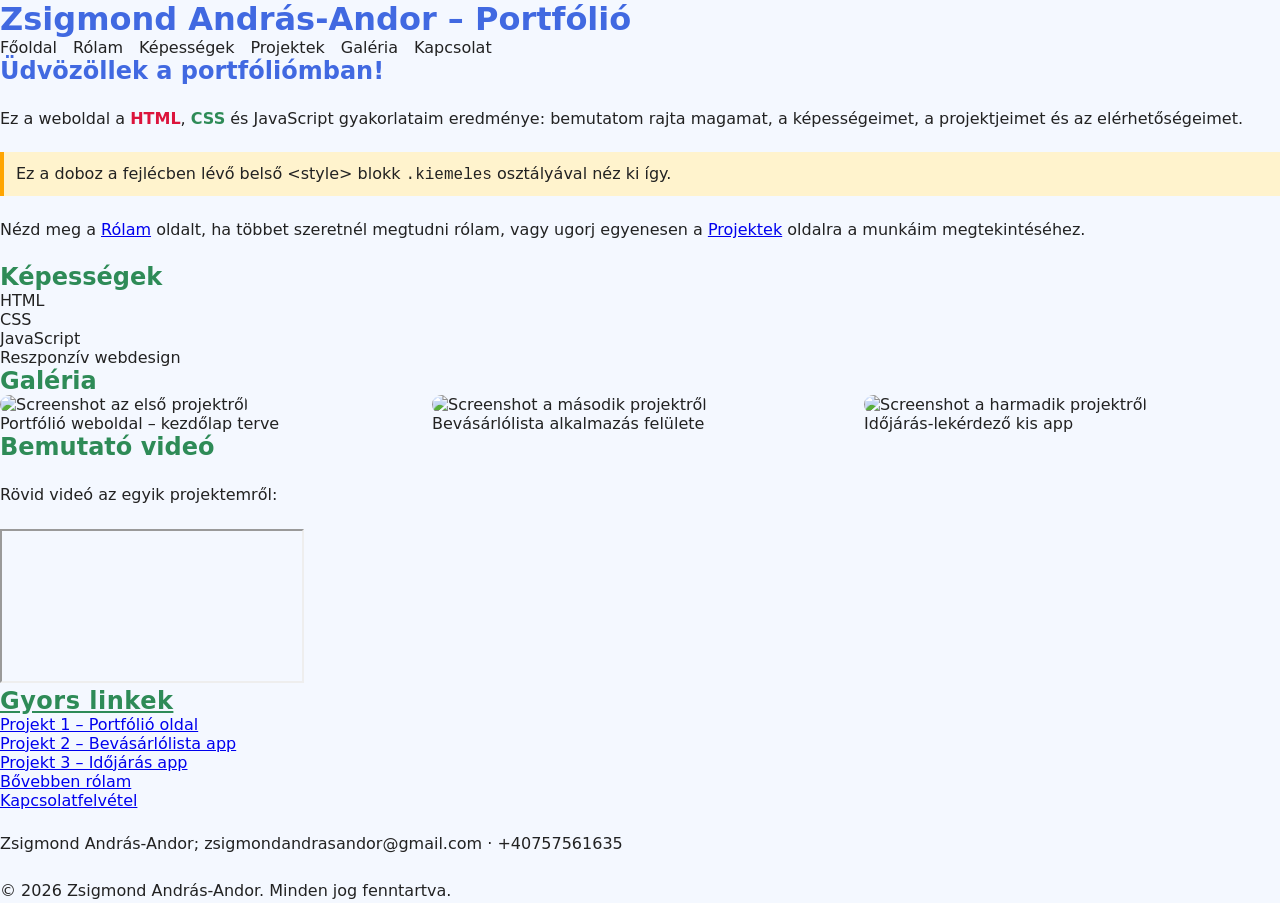
==== index.html @ 80d8d6cc "First commit" ====
<!DOCTYPE html>
<html lang="hu">
<head>
  <meta charset="UTF-8">
  <meta name="viewport" content="width=device-width, initial-scale=1.0">
  <title>Portfólió – Főoldal</title>
  <link rel="stylesheet" href="style.css">

  <style>
    .kiemeles {
      background-color: #fff3cd;
      border-left: 4px solid orange;
      padding: 12px;
      margin: 16px 0;
    }

    aside h2 {
      text-decoration: underline;
      letter-spacing: 0.5px;
    }
  </style>
</head>
<body>
  <header>
    <h1>Zsigmond András-Andor – Portfólió</h1>
    <nav>
      <ul>
        <li><a href="index.html#fooldal">Főoldal</a></li>
        <li><a href="rolam.html">Rólam</a></li>
        <li><a href="index.html#kepessegek">Képességek</a></li>
        <li><a href="projektek.html">Projektek</a></li>
        <li><a href="index.html#galeria">Galéria</a></li>
        <li><a href="kapcsolat.html">Kapcsolat</a></li>
      </ul>
    </nav>
  </header>

  <div class="layout">
    <main>
      <section id="fooldal">
        <h1>Üdvözöllek a portfóliómban!</h1>
        <p>
          Ez a weboldal a <span style="color: crimson; font-weight: bold;">HTML</span>,
          <span style="color: seagreen; font-weight: bold;">CSS</span> és JavaScript
          gyakorlataim eredménye: bemutatom rajta magamat, a képességeimet,
          a projektjeimet és az elérhetőségeimet.
        </p>
        <div class="kiemeles">
          Ez a doboz a fejlécben lévő belső &lt;style&gt; blokk
          <code>.kiemeles</code> osztályával néz ki így.
        </div>
        <p>
          Nézd meg a <a href="rolam.html">Rólam</a> oldalt, ha többet szeretnél
          megtudni rólam, vagy ugorj egyenesen a
          <a href="projektek.html">Projektek</a> oldalra a munkáim megtekintéséhez.
        </p>
      </section>

      <section id="kepessegek">
        <h2>Képességek</h2>
        <ul class="kepessegek">
          <li>HTML</li>
          <li>CSS</li>
          <li>JavaScript</li>
          <li>Reszponzív webdesign</li>
        </ul>
      </section>

      <section id="galeria">
        <h2>Galéria</h2>
        <div class="grid">
          <figure>
            <img src="https://picsum.photos/400/250?random=1" alt="Screenshot az első projektről">
            <figcaption>Portfólió weboldal – kezdőlap terve</figcaption>
          </figure>
          <figure>
            <img src="https://picsum.photos/400/250?random=2" alt="Screenshot a második projektről">
            <figcaption>Bevásárlólista alkalmazás felülete</figcaption>
          </figure>
          <figure>
            <img src="https://picsum.photos/400/250?random=3" alt="Screenshot a harmadik projektről">
            <figcaption>Időjárás-lekérdező kis app</figcaption>
          </figure>
        </div>
      </section>

      <section id="video">
        <h2>Bemutató videó</h2>
        <p>Rövid videó az egyik projektemről:</p>
        <div class="video-wrapper">
          <iframe
            src="https://www.youtube.com/embed/dQw4w9WgXcQ"
            title="Projekt bemutató videó"
            allowfullscreen>
          </iframe>
        </div>
      </section>

    </main>

    <aside>
      <h2>Gyors linkek</h2>
      <ul>
        <li><a href="projektek.html#projekt-1">Projekt 1 – Portfólió oldal</a></li>
        <li><a href="projektek.html#projekt-2">Projekt 2 – Bevásárlólista app</a></li>
        <li><a href="projektek.html#projekt-3">Projekt 3 – Időjárás app</a></li>
        <li><a href="rolam.html">Bővebben rólam</a></li>
        <li><a href="kapcsolat.html">Kapcsolatfelvétel</a></li>
      </ul>
    </aside>
  </div>

  <footer>
    <p>Zsigmond András-Andor; zsigmondandrasandor@gmail.com &middot; +40757561635</p>
    <p>&copy; 2026 Zsigmond András-Andor. Minden jog fenntartva.</p>
  </footer>

  <script>
    function isEven(num) {
      return num % 2 === 0;
    }
    console.log(isEven(4));
    console.log(isEven(5));
  </script>

</body>
</html>
---- style.css ----
* { box-sizing: border-box; margin: 0; padding: 0; }
html, body { height: 100%; }

h1 { color: royalblue; }
h2 { color: seagreen; }
body { font-family: Arial, sans-serif; font-size: 16px; }

p { margin: 20px 0; line-height: 1.7; }

body { background-color: #f4f8ff; color: #222; }

button {
  background-color: orange; color: white; border: none;
  padding: 10px 16px; border-radius: 6px; cursor: pointer;
}
button:hover { background-color: darkorange; }

button:focus, a:focus, input:focus, textarea:focus {
  outline: 3px solid cornflowerblue; outline-offset: 2px;
}

img { max-width: 100%; height: auto; border-radius: 12px; }
.avatar { width: 160px; height: 160px; border-radius: 50%; object-fit: cover; }

ol { list-style-type: upper-roman; margin-left: 30px; }

.container { display: flex; gap: 20px; }
.container > div { flex: 1; padding: 10px; background: #fff; border-radius: 8px; }

.grid {
  display: grid; gap: 16px;
  grid-template-columns: repeat(3, 1fr);
}
@media (max-width: 800px) {
  .grid { grid-template-columns: repeat(2, 1fr); }
}
@media (max-width: 520px) {
  .grid { grid-template-columns: 1fr; }
}

@import url('https://fonts.googleapis.com/css2?family=Roboto:wght@400;700&display=swap');
body { font-family: 'Roboto', system-ui, -apple-system, sans-serif; }

a, button { transition: background-color 0.2s, color 0.2s, transform 0.2s; }
button:hover { transform: translateY(-1px); }

nav ul { list-style: none; display: flex; gap: 16px; }
nav a { text-decoration: none; color: inherit; }
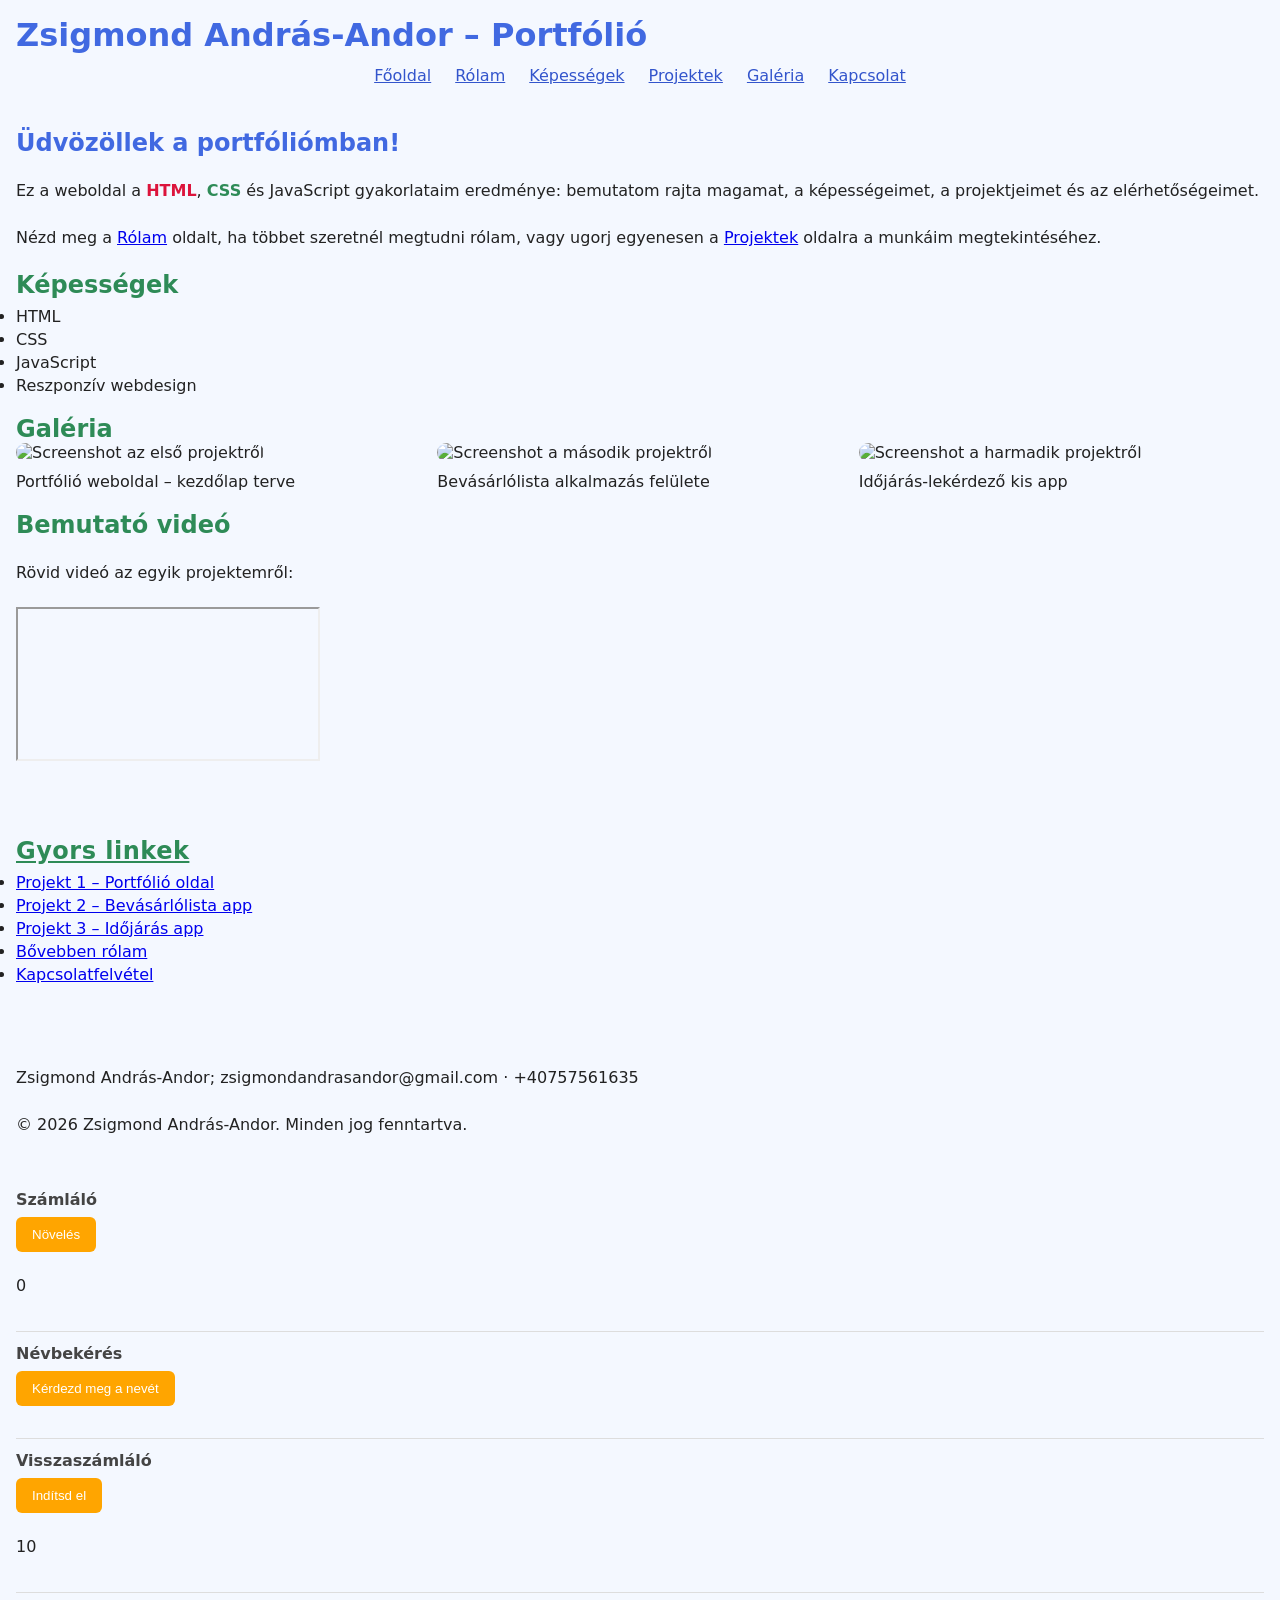
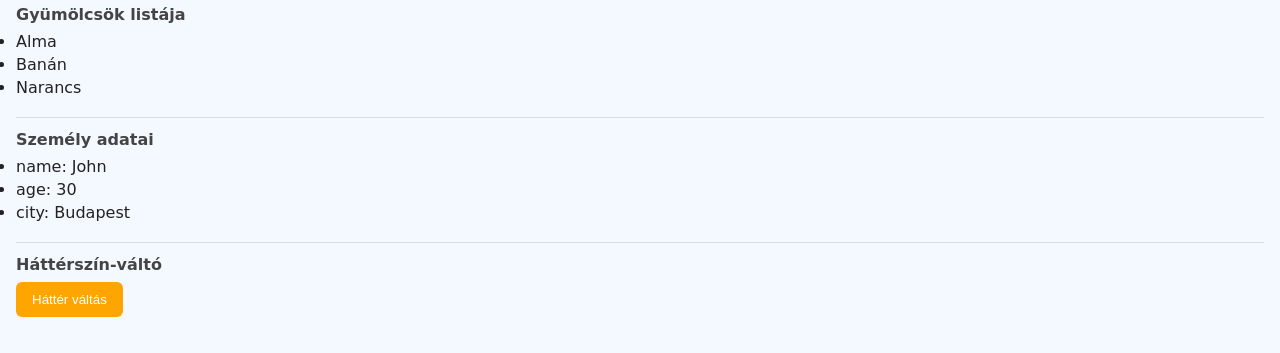
==== commit 6368191c: "Second commit" ====
--- a/index.html
+++ b/index.html
@@ -7,13 +7,6 @@
   <link rel="stylesheet" href="style.css">
 
   <style>
-    .kiemeles {
-      background-color: #fff3cd;
-      border-left: 4px solid orange;
-      padding: 12px;
-      margin: 16px 0;
-    }
-
     aside h2 {
       text-decoration: underline;
       letter-spacing: 0.5px;
@@ -45,10 +38,6 @@
           gyakorlataim eredménye: bemutatom rajta magamat, a képességeimet,
           a projektjeimet és az elérhetőségeimet.
         </p>
-        <div class="kiemeles">
-          Ez a doboz a fejlécben lévő belső &lt;style&gt; blokk
-          <code>.kiemeles</code> osztályával néz ki így.
-        </div>
         <p>
           Nézd meg a <a href="rolam.html">Rólam</a> oldalt, ha többet szeretnél
           megtudni rólam, vagy ugorj egyenesen a
@@ -115,12 +104,104 @@
     <p>&copy; 2026 Zsigmond András-Andor. Minden jog fenntartva.</p>
   </footer>
 
+  <!-- JS gyakorlatok demó elemei -->
+  <div class="js-demo">
+    <div>
+      <h3>Számláló</h3>
+      <button onclick="incrementCounter()">Növelés</button>
+      <p id="counter">0</p>
+    </div>
+
+    <div>
+      <h3>Névbekérés</h3>
+      <button onclick="askName()">Kérdezd meg a nevét</button>
+      <p id="name"></p>
+    </div>
+
+    <div>
+      <h3>Visszaszámláló</h3>
+      <button onclick="startCountdown()">Indítsd el</button>
+      <p id="countdown">10</p>
+    </div>
+
+    <div>
+      <h3>Gyümölcsök listája</h3>
+      <ul id="fruitList"></ul>
+    </div>
+
+    <div>
+      <h3>Személy adatai</h3>
+      <ul id="personInfo"></ul>
+    </div>
+
+    <div>
+      <h3>Háttérszín-váltó</h3>
+      <button onclick="changeBg()">Háttér váltás</button>
+    </div>
+  </div>
+
   <script>
+    function add(a, b) {
+      return a + b;
+    }
+    console.log(add(3, 4));
+
     function isEven(num) {
       return num % 2 === 0;
     }
     console.log(isEven(4));
     console.log(isEven(5));
+
+    let count = 0;
+    function incrementCounter() {
+      count++;
+      document.getElementById('counter').innerText = count;
+    }
+
+    function askName() {
+      let name = prompt('Mi a neved?');
+      document.getElementById('name').innerText = 'Üdvözöllek, ' + name + '!';
+    }
+
+    function startCountdown() {
+      let timeLeft = 10;
+      let timer = setInterval(function() {
+        if (timeLeft <= 0) {
+          clearInterval(timer);
+          document.getElementById('countdown').innerText = 'Idő lejárt!';
+        } else {
+          document.getElementById('countdown').innerText = timeLeft;
+        }
+        timeLeft--;
+      }, 1000);
+    }
+
+    let fruits = ['Alma', 'Banán', 'Narancs'];
+    fruits.forEach(function(fruit) {
+      document.getElementById('fruitList').innerHTML += '<li>' + fruit + '</li>';
+    });
+
+    function multiplyArray(arr, multiplier) {
+      return arr.map(num => num * multiplier);
+    }
+    let numbers = [1, 2, 3, 4];
+    console.log(multiplyArray(numbers, 2));
+
+    let person = { name: 'John', age: 30, city: 'Budapest' };
+    for (let key in person) {
+      document.getElementById('personInfo').innerHTML +=
+        '<li>' + key + ': ' + person[key] + '</li>';
+    }
+
+    function changeBg() {
+      document.body.style.backgroundColor = 'lightcoral';
+    }
+
+    window.onload = function() {
+      setTimeout(function() {
+        alert('Üdvözöllek az oldalon!');
+      }, 5000);
+    }
   </script>
 
 </body>
--- a/style.css
+++ b/style.css
@@ -1,32 +1,23 @@
 * { box-sizing: border-box; margin: 0; padding: 0; }
 html, body { height: 100%; }
-
 h1 { color: royalblue; }
 h2 { color: seagreen; }
 body { font-family: Arial, sans-serif; font-size: 16px; }
-
 p { margin: 20px 0; line-height: 1.7; }
-
 body { background-color: #f4f8ff; color: #222; }
-
 button {
   background-color: orange; color: white; border: none;
   padding: 10px 16px; border-radius: 6px; cursor: pointer;
 }
 button:hover { background-color: darkorange; }
-
 button:focus, a:focus, input:focus, textarea:focus {
   outline: 3px solid cornflowerblue; outline-offset: 2px;
 }
-
 img { max-width: 100%; height: auto; border-radius: 12px; }
 .avatar { width: 160px; height: 160px; border-radius: 50%; object-fit: cover; }
-
 ol { list-style-type: upper-roman; margin-left: 30px; }
-
 .container { display: flex; gap: 20px; }
 .container > div { flex: 1; padding: 10px; background: #fff; border-radius: 8px; }
-
 .grid {
   display: grid; gap: 16px;
   grid-template-columns: repeat(3, 1fr);
@@ -37,12 +28,35 @@
 @media (max-width: 520px) {
   .grid { grid-template-columns: 1fr; }
 }
-
 @import url('https://fonts.googleapis.com/css2?family=Roboto:wght@400;700&display=swap');
 body { font-family: 'Roboto', system-ui, -apple-system, sans-serif; }
-
 a, button { transition: background-color 0.2s, color 0.2s, transform 0.2s; }
 button:hover { transform: translateY(-1px); }
-
-nav ul { list-style: none; display: flex; gap: 16px; }
-nav a { text-decoration: none; color: inherit; }+header h1 { margin-bottom: 12px; }
+nav { margin-top: 4px; }
+nav ul { list-style: none; display: flex; justify-content: center; gap: 24px; }
+nav a { text-decoration: underline; color: #3355cc; }
+nav a:hover { color: #1a2f80; }
+header, main, aside, footer, .js-demo { padding: 16px; }
+main, aside, section, .js-demo { margin-bottom: 20px; }
+button { display: block; margin: 8px 0; }
+ul, ol { margin-top: 8px; margin-bottom: 8px; }
+li { margin-bottom: 4px; }
+table { margin: 12px 0; }
+th, td { border: 1px solid #ccc; padding: 8px; }
+form div { margin-bottom: 10px; }
+img { margin-bottom: 10px; }
+.js-demo > div {
+  border-bottom: 1px solid #ddd;
+  padding-bottom: 12px;
+  margin-bottom: 12px;
+}
+.js-demo > div:last-child {
+  border-bottom: none;
+  margin-bottom: 0;
+}
+.js-demo h3 {
+  font-size: 1rem;
+  color: #444;
+  margin-bottom: 6px;
+}
